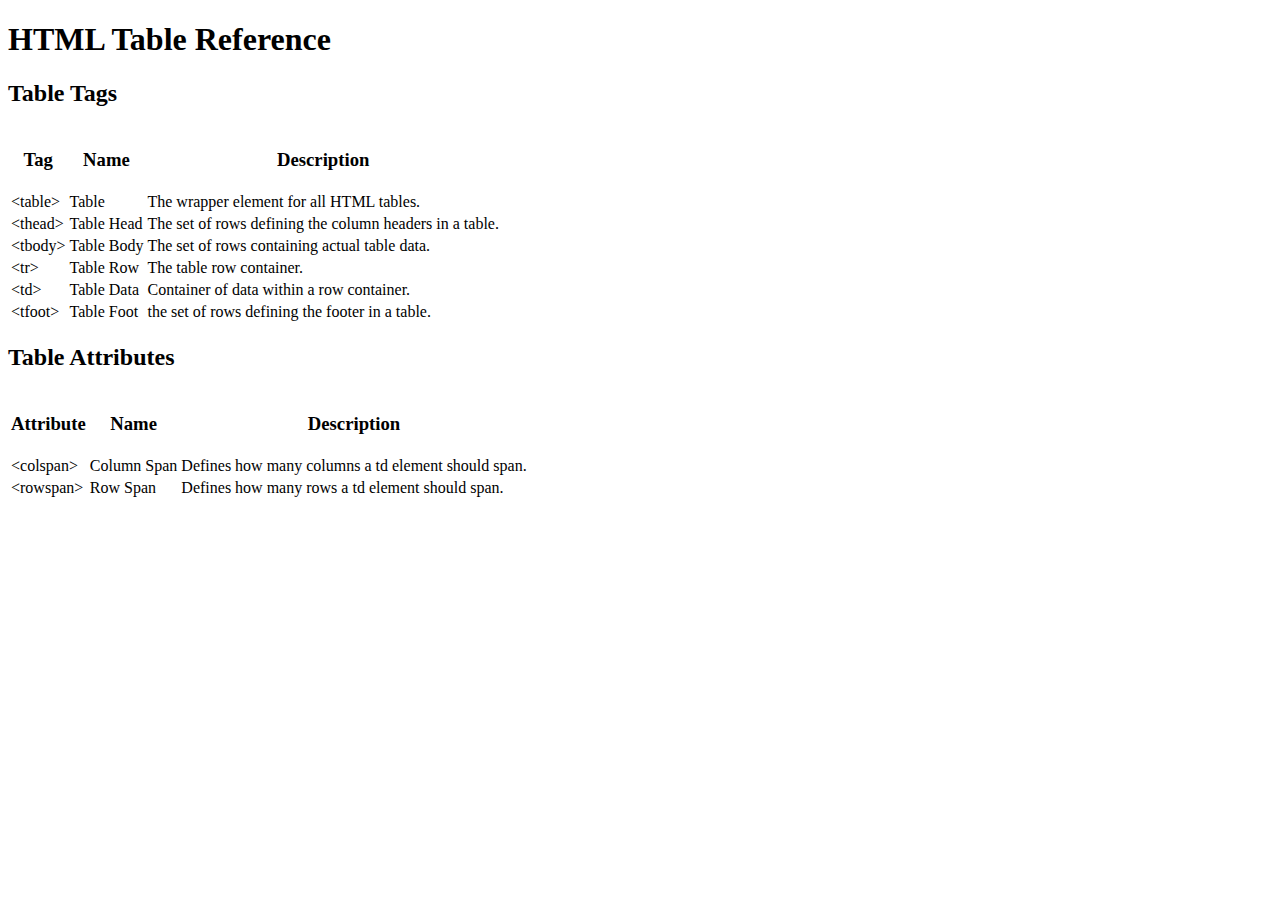
==== html-css-cheatsheet/tables.html @ d6a27654 "add html for title and two tables" ====
<!DOCTYPE html>
<html lang="en">
<head>
    <meta charset="UTF-8">
    <meta http-equiv="X-UA-Compatible" content="IE=edge">
    <meta name="viewport" content="width=device-width, initial-scale=1.0">
    <title>html-css-cheatsheet</title>
</head>
<body>
    <h1>HTML Table Reference</h1>

    <h2>Table Tags</h2>
    <table>
        <head>
            <tr>
                <th><h3>Tag</h3></th>
                <th><h3>Name</h3></th>
                <th><h3>Description</h3></th>
            </tr>  
        </head>

        <tbody>
            <tr>
                <td>&lt;table&gt;</td>
                <td>Table</td>
                <td>The wrapper element for all HTML tables.</td>
            </tr>
            <tr>
                <td>&lt;thead&gt;</td>
                <td>Table Head</td>
                <td>The set of rows defining the column headers in a table.</td>
            </tr>
            <tr>
                <td>&lt;tbody&gt;</td>
                <td>Table Body</td>
                <td>The set of rows containing actual table data.</td>
            </tr>
            <tr>
                <td>&lt;tr&gt;</td>
                <td>Table Row</td>
                <td>The table row container.</td>
            </tr>
            <tr>
                <td>&lt;td&gt;</td>
                <td>Table Data</td>
                <td>Container of data within a row container.</td>
            </tr>
            <tr>
                <td>&lt;tfoot&gt;</td>
                <td>Table Foot</td>
                <td>the set of rows defining the footer in a table.</td>
            </tr>
        </tbody>
    </table>

    <h2>Table Attributes</h2>
    <table>
        <thead>
            <tr>
               <th><h3>Attribute</h3></th>
               <th><h3>Name</h3></th>
               <th><h3>Description</h3></th>
            </tr>
        </thead>

        <tbody>
            <tr>
                <td>&lt;colspan&gt;</td>
                <td>Column Span</td>
                <td>Defines how many columns a td element should span.</td>
            </tr>
            <tr>
                <td>&lt;rowspan&gt;</td>
                <td>Row Span</td>
                <td>Defines how many rows a td element should span.</td>
            </tr>
        </tbody>
    </table>
</body>
</html>
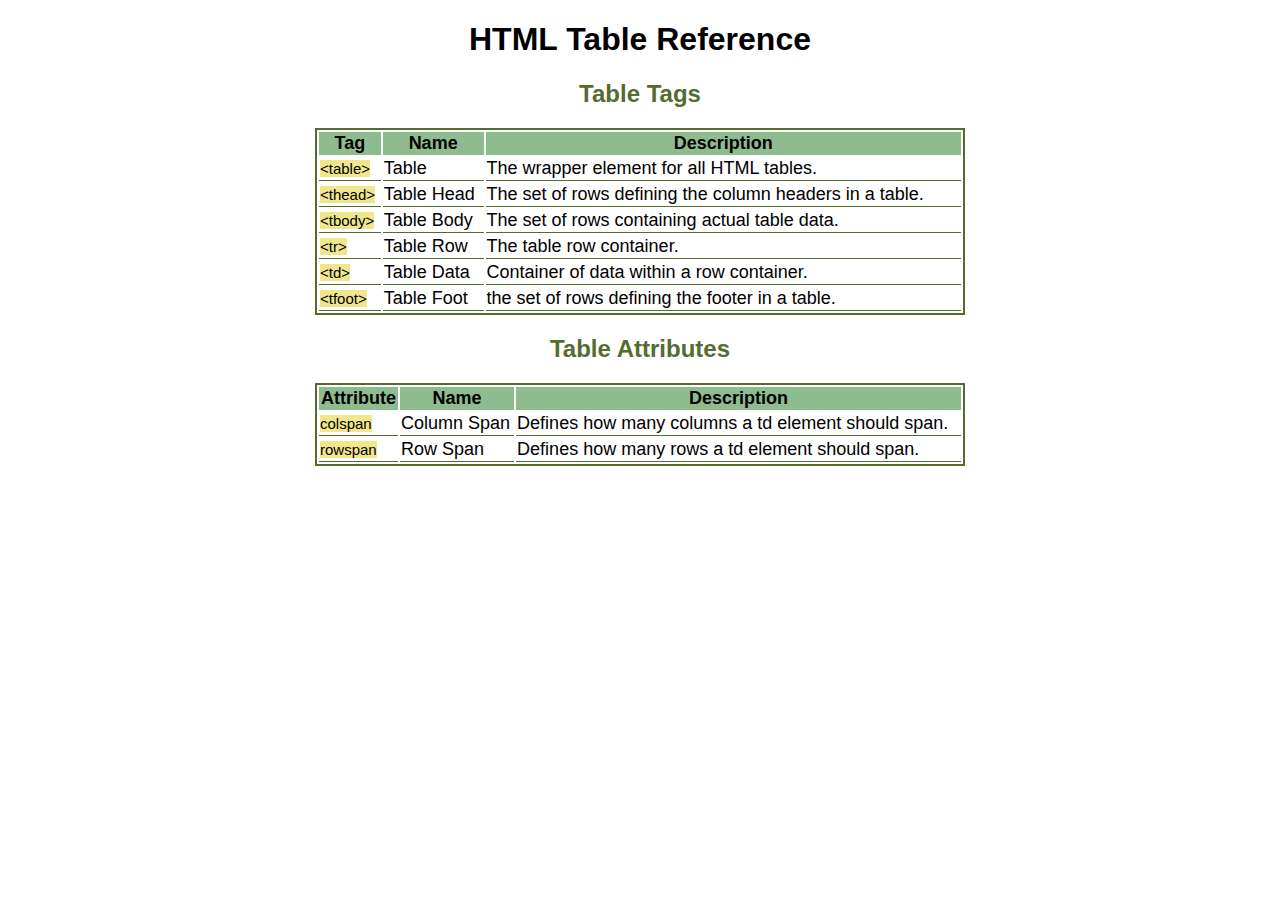
==== commit a17246b2: "update style link in tables.html" ====
--- a/html-css-cheatsheet/tables.html
+++ b/html-css-cheatsheet/tables.html
@@ -5,72 +5,73 @@
     <meta http-equiv="X-UA-Compatible" content="IE=edge">
     <meta name="viewport" content="width=device-width, initial-scale=1.0">
     <title>html-css-cheatsheet</title>
+    <link rel="stylesheet" href="./style.css">
 </head>
 <body>
     <h1>HTML Table Reference</h1>
 
-    <h2>Table Tags</h2>
+    <h2 class='tableTitle'>Table Tags</h2>
     <table>
-        <head>
+        <thead>
             <tr>
-                <th><h3>Tag</h3></th>
-                <th><h3>Name</h3></th>
-                <th><h3>Description</h3></th>
+                <th>Tag</th>
+                <th>Name</th>
+                <th>Description</th>
             </tr>  
-        </head>
+        </thead>
 
         <tbody>
             <tr>
-                <td>&lt;table&gt;</td>
+                <td><span class="tag">&lt;table&gt;</span></td>
                 <td>Table</td>
                 <td>The wrapper element for all HTML tables.</td>
             </tr>
             <tr>
-                <td>&lt;thead&gt;</td>
+                <td><span class="tag">&lt;thead&gt;</span></td>
                 <td>Table Head</td>
                 <td>The set of rows defining the column headers in a table.</td>
             </tr>
             <tr>
-                <td>&lt;tbody&gt;</td>
+                <td><span class="tag">&lt;tbody&gt;</span></td>
                 <td>Table Body</td>
                 <td>The set of rows containing actual table data.</td>
             </tr>
             <tr>
-                <td>&lt;tr&gt;</td>
+                <td><span class="tag">&lt;tr&gt;</span></td>
                 <td>Table Row</td>
                 <td>The table row container.</td>
             </tr>
             <tr>
-                <td>&lt;td&gt;</td>
+                <td><span class="tag">&lt;td&gt;</span></td>
                 <td>Table Data</td>
                 <td>Container of data within a row container.</td>
             </tr>
             <tr>
-                <td>&lt;tfoot&gt;</td>
+                <td><span class="tag">&lt;tfoot&gt;</span></td>
                 <td>Table Foot</td>
                 <td>the set of rows defining the footer in a table.</td>
             </tr>
         </tbody>
     </table>
 
-    <h2>Table Attributes</h2>
+    <h2 class='tableTitle'>Table Attributes</h2>
     <table>
         <thead>
             <tr>
-               <th><h3>Attribute</h3></th>
-               <th><h3>Name</h3></th>
-               <th><h3>Description</h3></th>
+               <th>Attribute</th>
+               <th>Name</th>
+               <th>Description</th>
             </tr>
         </thead>
 
         <tbody>
             <tr>
-                <td>&lt;colspan&gt;</td>
+                <td><span class="attr">colspan</span></td>
                 <td>Column Span</td>
                 <td>Defines how many columns a td element should span.</td>
             </tr>
             <tr>
-                <td>&lt;rowspan&gt;</td>
+                <td><span class="attr">rowspan</span></td>
                 <td>Row Span</td>
                 <td>Defines how many rows a td element should span.</td>
             </tr>
--- a/html-css-cheatsheet/style.css
+++ b/html-css-cheatsheet/style.css
@@ -0,0 +1,41 @@
+body {
+    font-family: helvetica;
+}
+
+h1 {
+    text-align: center;
+}
+
+.tableTitle {
+    text-align: center;
+    color:darkolivegreen
+}
+
+table {
+    border: 2px solid darkolivegreen;
+    margin-left: auto;
+    margin-right: auto;
+    width: 650px;
+
+}
+
+th {
+    background-color: darkseagreen;
+
+}
+
+tbody, thead {
+    font-size: 18px;
+}
+
+
+
+
+.tag, .attr {
+    background-color: khaki;
+    font-size: 15px;
+}
+
+td {
+    border-bottom: 1px solid darkolivegreen;
+}
